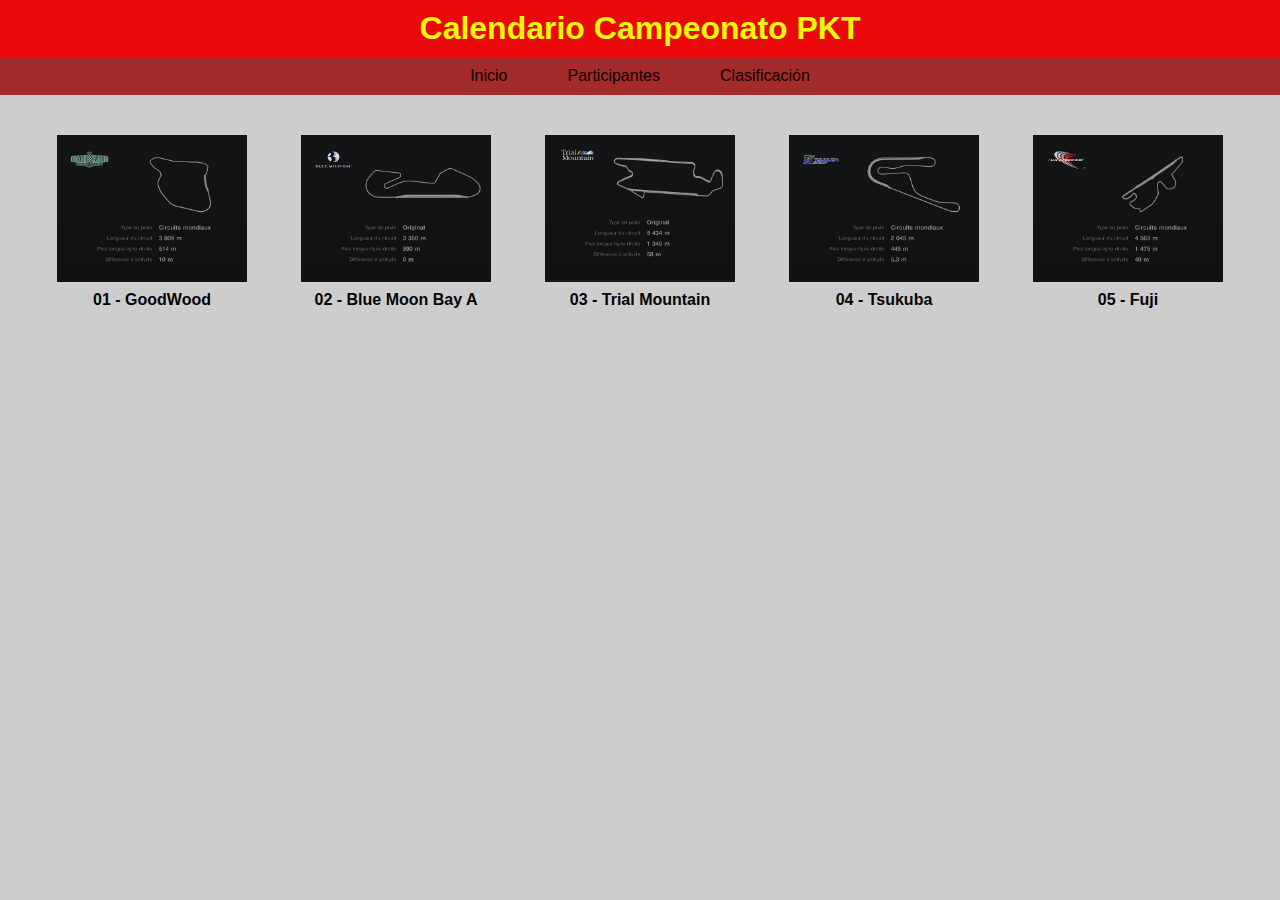
==== Campeonato PKT/Calendario.html @ 2093f4f5 "Initial commit" ====
<!DOCTYPE html>
<html lang="es">
<head>
    <meta charset="UTF-8">
    <meta name="viewport" content="width=device-width, initial-scale=1.0">
    <title>Calendario</title>
    <link rel="stylesheet" href="CSS/Estilo1.css">
    
</head>
<body>
    <!-- Título de la galería centrado con fondo rojo -->
    <h1 class="titulo">Calendario Campeonato PKT</h1>
    
    <nav>
        <ul>
            <li><a href="Index.html">Inicio</a></li>
            <li><a href="Participantes.html">Participantes</a></li>
            <li><a href="Imagenes/Clasificacion.JPG" target="_blank">Clasificación</a></li>
        </ul>
    </nav>
    
    <!--
    <nav>
        <button id="inicio-btn" onclick="window.location.href='Indice.html'">Inicio</button>
    </nav>
    -->
    
    <div class="galeria">
        <!-- Cada imagen es un enlace a la versión original de la imagen -->
    <figure>
        <a href="Imagenes/Carrera1.png" target="_blank">
            <img src="Imagenes/GoodWood.jpg" alt="GoodWood">
        </a>
        <figcaption>01 - GoodWood</figcaption>
    </figure>
    <figure> 
        <a href="Imagenes/Carrera2.png" target="_blank">
            <img src="Imagenes/Blue Moon Bay A.jpg" alt="Blue Moon Bay A">
        </a>
        <figcaption>02 - Blue Moon Bay A</figcaption>
    </figure>
    <figure>  
        <a href="Imagenes/Carrera3.png" target="_blank">
            <img src="Imagenes/Trial Mountain.jpg" alt="Trial Mountain">
        </a>
        <figcaption>03 - Trial Mountain</figcaption>
    </figure>
    <figure>  
        <a href="Imagenes/Carrera4.png" target="_blank">
            <img src="Imagenes/Tsukuba.jpg" alt="Tsukuba">
        </a>
        <figcaption>04 - Tsukuba</figcaption>
    </figure> 
    <figure>   
            <a href="Imagenes/Carrera5.png" target="_blank">
                <img src="Imagenes/Fuji.jpg" alt="Fuji">
        </a>
        <figcaption>05 - Fuji</figcaption>
    </figure>  
    </br>
    </div>
</body>
</html>
---- Campeonato PKT/CSS/Estilo1.css ----
/* General */
body {
    background-color: rgba(200, 200, 200, 0.9);
    font-family: Arial, sans-serif;
    margin: 0;
    padding: 0;
}

/* Encabezado */
header {
    background-color: rgb(234, 8, 8);
    color: rgb(6, 0, 0);
    text-align: center;
    padding: 20px;
    width: 100%;
}

header :hover {
     color: rgb(240, 248, 6);
}

header h1 {
    margin: 0;
}

/* Menú de navegación */
nav {
    background-color: brown;
    text-align: center;
}

nav ul {
    list-style-type: none;
    margin: 0;
    padding: 0;
    display: flex;
    justify-content: center;
}

nav ul li {
    margin: 0 15px;
}

nav ul li a {
    color: rgb(6, 0, 0);
    text-decoration: none;
    border-radius: 10;
    padding: 10px 15px;
    display: block;
}

nav ul li a:hover {
    color: rgb(240, 248, 6);
}

/* Artículo */
article {
    margin: 20px;
    padding: 20px;
    background-color: rgb(241, 245, 4);
}

article h2 {
    background-color: rgb(241, 245, 4); 
    padding: 10px;
    margin: 0 0 10px 0;
}

article p {
    font-size: 1.2em;
    margin: 20px 20px 10px 40px;
    text-align: left;  
    text-indent: -2em; /* Ajusta este valor al ancho de tu fecha */
    padding-left: 2em; /* Debe coincidir con el valor absoluto de text-indent */
}
  
  span.date {
    display: inline-block;
    width: 1em; /* Ajusta este valor al ancho de tu fecha */
  }
      

/* Pie de página */
footer {
    background-color: rgb(234, 8, 8);
    color: rgb(6, 0, 0);
    text-align: justify;
    padding: 20px;
    width: 80%;
    margin: 280px 10px auto 150px;
    border-radius: 25px;
    a:link {
        color: rgb(103, 249, 6);
        text-decoration: none;
    }
    
    a:visited {
        color: rgb(253, 249, 4);
        text-decoration: none;
    }
}

.titulo {
    text-align: center; /* Centra el texto */
    background-color: rgb(234, 8, 8); /* Color de fondo rojo */
    color: rgb(6, 0, 0); /* Color de texto negro para contraste */
    padding: 10px; /* Espacio alrededor del texto */
    margin: 0; /* Elimina los márgenes por defecto */
}

.titulo:hover {
    color: rgb(240, 248, 6);
}

.galeria {
    align-content: center;
    display: flex; /* Utiliza flexbox para alinear las imágenes horizontalmente */
    justify-content: space-around; /* Distribuye el espacio uniformemente entre las imágenes */
    margin: 30px 30px;
}
.galeria img {
    width: 85%; /* Ajusta el tamaño de las imágenes en la galería */
    height: auto;
    cursor: pointer; /* Cambia el cursor al pasar sobre la imagen */
    transition: transform 0.2s; /* Añade una transición para un efecto suave al hacer hover */
}
.galeria img:hover {
    transform: scale(1.10); /* Aumenta el tamaño ligeramente al pasar el cursor */
}

#inicio-btn {
            position: fixed;
            bottom: 20px;
            left: 20px;
            width: 80px; /* Mantener el tamaño igual al resto */
            padding: 10px;
            background-color: rgb(234, 8, 8);
            color: #333;
            border: none;
            cursor: pointer;
            font-size: 16px;
            border-radius: 15px;
        }
        #inicio-btn:hover {
            background-color: rgb(240, 248, 6);
        }

figure {
            margin: 10px;
            text-align: center;
          }
          
 figcaption {
            margin-top: 5px;
            font-weight: bold;
            color: rgb(4, 4, 4);
          }
          figcaption:hover {
            background-color:rgb(240, 248, 6); ;
          }
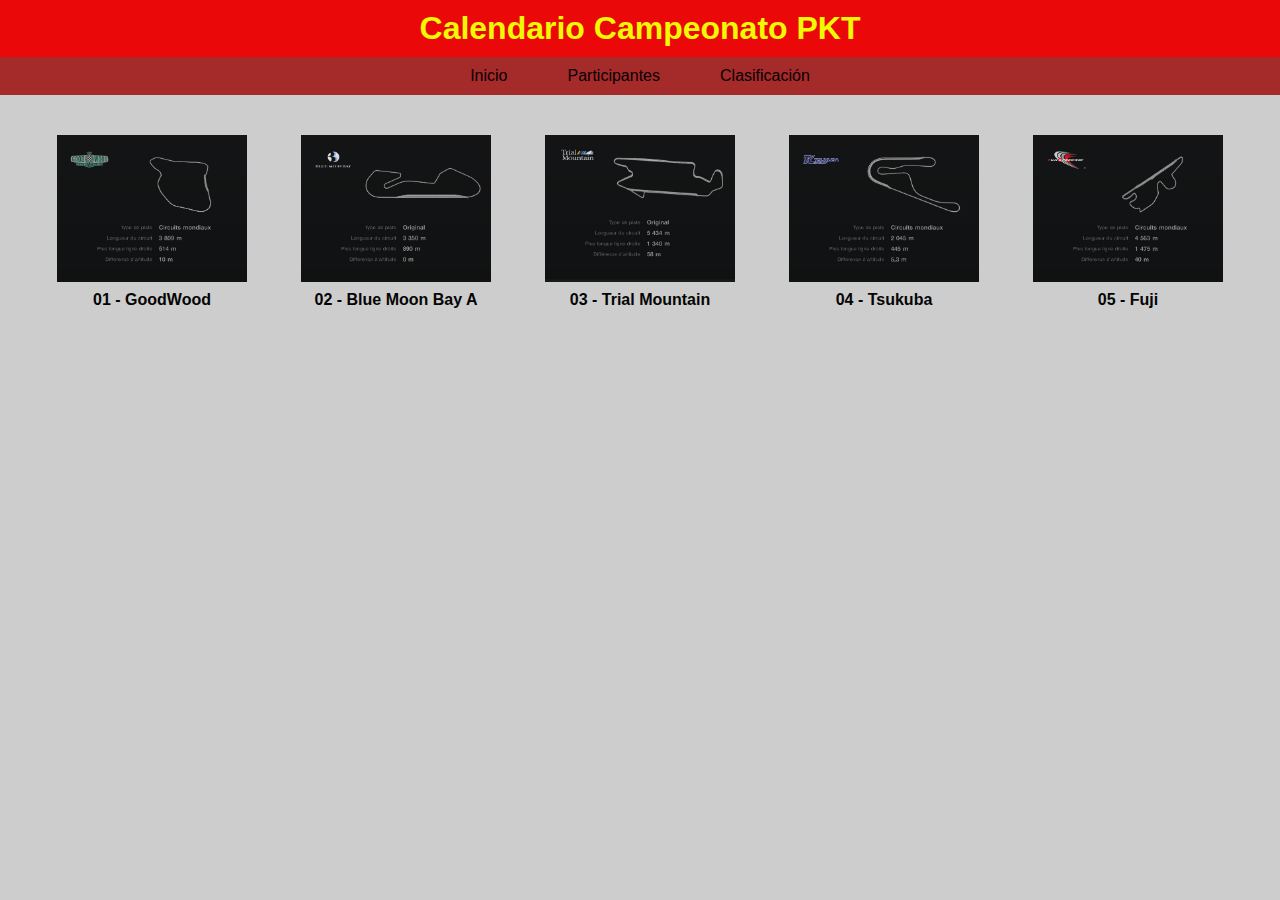
==== commit d532e87c: "Update Calendario.html" ====
--- a/Campeonato PKT/Calendario.html
+++ b/Campeonato PKT/Calendario.html
@@ -13,7 +13,7 @@
     
     <nav>
         <ul>
-            <li><a href="Index.html">Inicio</a></li>
+            <li><a href="index.html">Inicio</a></li>
             <li><a href="Participantes.html">Participantes</a></li>
             <li><a href="Imagenes/Clasificacion.JPG" target="_blank">Clasificación</a></li>
         </ul>
@@ -60,4 +60,4 @@
     </br>
     </div>
 </body>
-</html>+</html>
